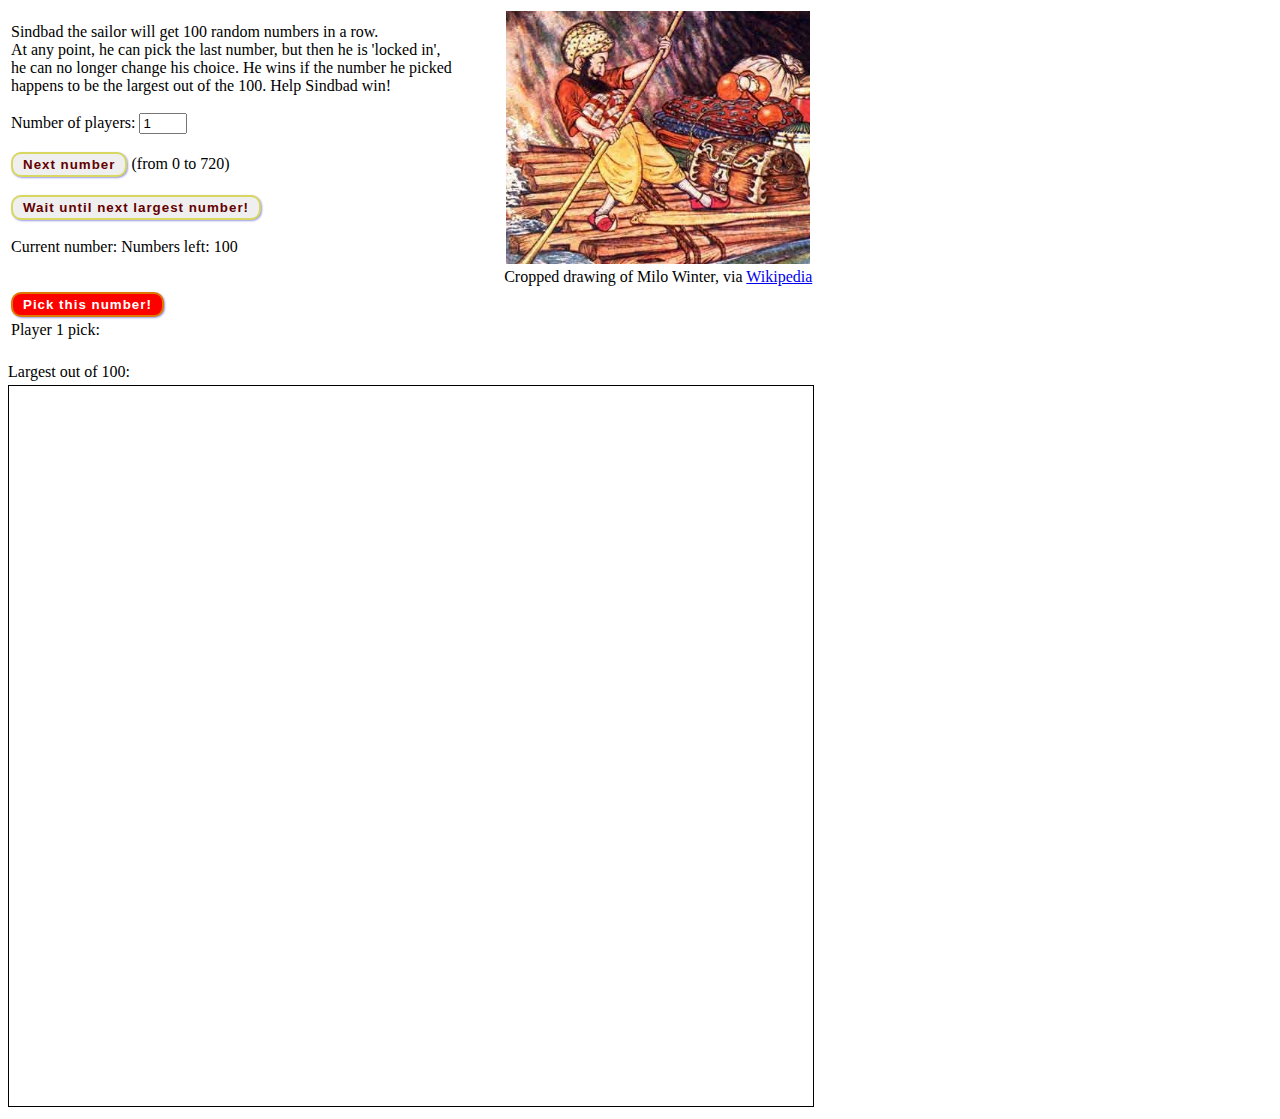
==== index.html @ a0cae924 "Initial commit" ====
<!DOCTYPE html>
<html lang="en">
<head>
    <meta charset="utf-8">
    <title>Sindbad</title>
    <link rel="stylesheet" href="myStyle.css">
</head>
<body>
    <table>
        <tr>
            <td>
                Sindbad the sailor will get 100 random numbers in a row.<br>
                At any point, he can pick the last number, but then he is 'locked in',<br>
                he can no longer change his choice. He wins if the number he picked <br>
                happens to be the largest out of the 100. Help Sindbad win! <br><br>
                Number of players: 
                <input id="playerIn" value="1" type="number" step="1" min="1" max="5">
                <br><br>
                <button id="nextBtn">Next number</button> (from 0 to <output id="upperOut"></output>)
                <output id="gameType" style="visibility: hidden">known</output>
                <br><br>
                <button id="waitBtn">Wait until next largest number!</button>
                <br><br>
                Current number: <output id="numOut"></output> Numbers left: <output id="leftOut"></output>
                <br><br>
            </td>
            <td align="center">
                <img src="sindbad.jpg" width="75%"><br>
                Cropped drawing of Milo Winter, via
                <a href="https://en.wikipedia.org/wiki/Sinbad_the_Sailor#/media/File:Having_balanced_my_cargo_exactly.jpg">
                    Wikipedia
                </a> 
            </td>
        </tr>
    </table>
    <table>
        <tr>
            <td>
                <button id="pick1Btn" style="background-color: red; color: white">Pick this number!</button>
            </td>
            <td>
                <button id="pick2Btn" style="background-color: green; color: white; visibility: hidden">Pick this number!</button>
            </td>
            <td>
                <button id="pick3Btn" style="background-color: blue; color: white; visibility: hidden">Pick this number!</button>
            </td>
            <td>
                <button id="pick4Btn" style="background-color: rgb(248,221,189); visibility: hidden;">Pick this number!</button>
            </td>
            <td>
                <button id="pick5Btn" style="background-color: yellow; visibility: hidden;">Pick this number!</button>
            </td>
        </tr>
        <tr>
            <td>
                <label id="pick1Lbl">Player 1 pick: </label>
                <output id="pick1Out"></output>
            </td>
            <td>
                <label id="pick2Lbl" style="visibility: hidden">Player 2 pick: </label>
                <output id="pick2Out"></output>
            </td>
            <td>
                <label id="pick3Lbl" style="visibility: hidden">Player 3 pick: </label>
                <output id="pick3Out"></output>
            </td>
            <td>
                <label id="pick4Lbl" style="visibility: hidden">Player 4 pick: </label>
                <output id="pick4Out"></output>
            </td>
            <td>
                <label id="pick5Lbl" style="visibility: hidden">Player 5 pick: </label>
                <output id="pick5Out"></output>
            </td>
        </tr>
    </table>
    <br>
    Largest out of 100: <output id="maxOut"></output> <button id="newGameBtn" style="visibility: hidden;">New game</button>
    <br>
    <canvas id="rasterCanvas" width="804" height="720" style="border: 1px solid black"></canvas>
</body>
<script src="sindbadScript.js"></script>
</html>
---- myStyle.css ----
button {
  font-weight: bold;
  letter-spacing: 1px;
  border: 2px solid rgb(200 200 0 / 60%);
  color: rgb(100 0 0 / 100%);
  box-shadow: 1px 1px 2px rgb(0 0 200 / 40%);
  border-radius: 10px;
  padding: 3px 10px;
  cursor: pointer;
}

input[type='number']{
    width: 40px;
}
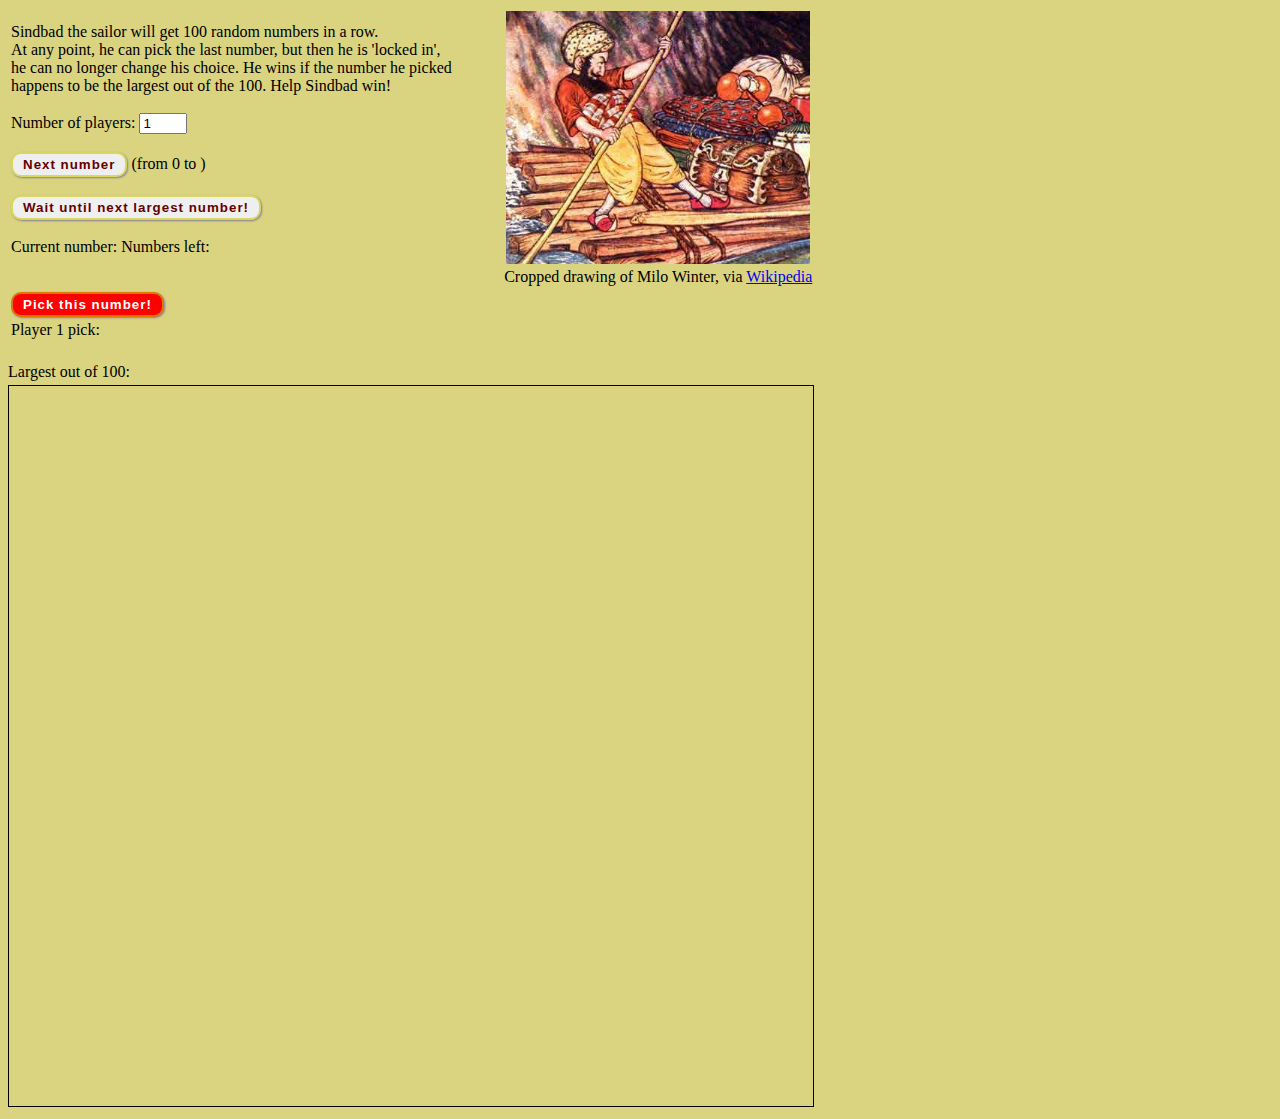
==== commit 1e6e9c53: "Added myColors.js, BGcolor in CSS" ====
--- a/index.html
+++ b/index.html
@@ -79,5 +79,9 @@
     <br>
     <canvas id="rasterCanvas" width="804" height="720" style="border: 1px solid black"></canvas>
 </body>
-<script src="sindbadScript.js"></script>
+<script src="HTMLelements.js"></script>
+<script src="events.js"></script>
+<script src="sindbad.js"></script>
+<script src="myColors.js"></script>
+<script src="drawingToCanvas.js"></script>
 </html>--- a/myStyle.css
+++ b/myStyle.css
@@ -1,3 +1,7 @@
+html {
+  background-color: rgb(193 182 41 / 60%);
+}
+
 button {
   font-weight: bold;
   letter-spacing: 1px;
